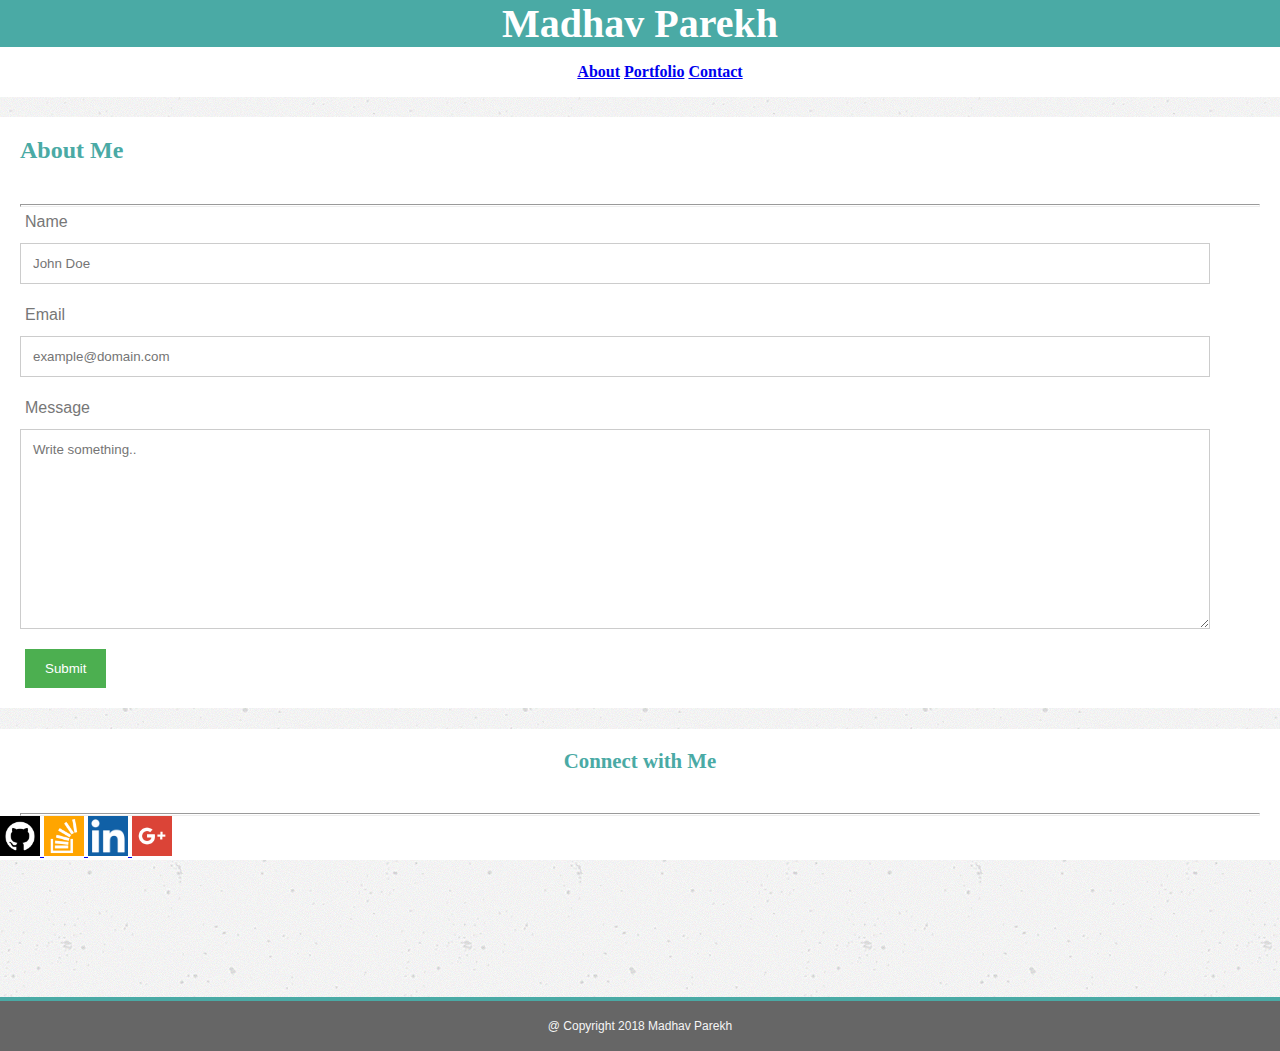
==== contact.html @ 7bb21c58 "created contact.html" ====
<!doctype html>
<html lang="en">
<head>
    <title>About Me :: Bootstrap-Portfolio</title>
    <!-- Required meta tags -->
    <meta charset="utf-8">
    <meta name="viewport" content="width=device-width, initial-scale=1, shrink-to-fit=no">

    <!-- Bootstrap CSS -->
    <link rel="stylesheet" href="https://maxcdn.bootstrapcdn.com/bootstrap/4.0.0-beta.2/css/bootstrap.min.css" integrity="sha384-PsH8R72JQ3SOdhVi3uxftmaW6Vc51MKb0q5P2rRUpPvrszuE4W1povHYgTpBfshb" crossorigin="anonymous">
    <link rel="stylesheet" href="styles.css">
    <link rel="stylesheet" href="assets/css/style.css">

</head>
<body>
    <div class="container-fluid" id="navbar">
        <div class="container p-0" id=cont_nav>
            <nav class="navbar navbar-expand-sm navbar-light bg-faded p-0 m-0">
                <div id="nav-brand" class="p-3 mr-auto">
                    <a class="navbar-brand h1 p-0 m-0" id="h1_name">Madhav Parekh</a>
                </div>
                <div class="navbar-collapse" id="navbar1">
                    <ul class="navbar-nav ml-auto">
                        <li class="nav-item">
                            <a class="nav-link p-2" href="index.html">About</a>
                        </li>
                        <li class="nav-item active">
                            <a class="nav-link p-2" href="portfolio.html">Portfolio</a>
                        </li>
                        <li class="nav-item">
                            <a class="nav-link p-2" href="contact.html">Contact</a>
                        </li>
                    </ul>
                </div>
            </nav>
        </div>
    </div>
    <div class="container-fluid mt-1" id="back_ground">
        <div class="container p-0">
            <div class="row">

                <div class="col-sm-7 mr-auto mt-3 mb-3" id="about_me_box">
                    <h2 class="mb-0">About Me</h2>
                    <hr>
                    <form action="#">
                        <label for="name">Name</label>
                        <br>
                        <input type="text" id="name" name="name" placeholder="John Doe">
                        <br>
                        <label for="email">Email</label>
                        <br>
                        <input type="text" id="email" name="email" placeholder="example@domain.com">
                        <br>
                        <label for="message">Message</label>
                        <br>
                        <textarea id="message" name="message" placeholder="Write something.." style="height:200px"></textarea>
                        <br>
                        <input type="submit" value="Submit">
                    </form>
                
                </div>
                <div class="col-sm-4 ml-auto mt-3 mb-3 mr-0">
                    <div id="connect_box">
                        <h3 class="m-0" id="center">
                            Connect with Me
                        </h3>
                        <hr>
                        <div class="text-center">
                            <a href="https://github.com/madhavparekh" rel="publisher" target="_blank" >
                                <img src="assets/images/github_square_black-128.png" alt="GitHub" class="img-fluid m-3" width="40" height="40">
                            </a>

                            <a href="https://stackoverflow.com/users/8994315/madhav-parekh?tab=profile" rel="publisher" target="_blank" >
                                <img src="assets/images/stackoverflow_sq.png" alt="StackOverFlow" class="img-fluid m-3" width="40" height="40">
                            </a>

                            <a href="https://www.linkedin.com/in/madhav-parekh-6743a81" rel="publisher" target="_blank" >
                                <img src="assets/images/Linkedin-logo-200x200.png" alt="LinkedIn" class="img-fluid m-3" width="40" height="40">
                            </a>

                            <a href="https://plus.google.com/u/0/+MadhavParekhPlus" rel="publisher" target="_blank" >
                                <img src="assets/images/googleplus_sq.png" alt="Google+" class="img-fluid m-3" width="40" height="40">
                            </a>
                        </div>
                    </div>
                </div>
            </div>

        </div>
    </div>
    

    <footer class="footer">
        <div class="container">
        <p>@ Copyright 2018 Madhav Parekh</p>
        </div>
    </footer>

    <!-- Optional JavaScript -->
    <!-- jQuery first, then Popper.js, then Bootstrap JS -->
    <script src="https://code.jquery.com/jquery-3.2.1.slim.min.js" integrity="sha384-KJ3o2DKtIkvYIK3UENzmM7KCkRr/rE9/Qpg6aAZGJwFDMVNA/GpGFF93hXpG5KkN" crossorigin="anonymous"></script>
    <script src="https://cdnjs.cloudflare.com/ajax/libs/popper.js/1.12.3/umd/popper.min.js" integrity="sha384-vFJXuSJphROIrBnz7yo7oB41mKfc8JzQZiCq4NCceLEaO4IHwicKwpJf9c9IpFgh" crossorigin="anonymous"></script>
    <script src="https://maxcdn.bootstrapcdn.com/bootstrap/4.0.0-beta.2/js/bootstrap.min.js" integrity="sha384-alpBpkh1PFOepccYVYDB4do5UnbKysX5WZXm3XxPqe5iKTfUKjNkCk9SaVuEZflJ" crossorigin="anonymous"></script>

</body>
</html>
---- styles.css ----
/* body{
    background-color: #4aaaa5;
} */

#nav-brand{
    color: white;
    background-color: #4aaaa5;
    text-align: center;
}

#navbar, #navbar1{
    font-family: Georgia, 'Times New Roman', Times, serif;
    font-weight: bold;
}

#h1_name{
    color: white;
    font-size: 2.5rem;
    /* font-family: Georgia, 'Times New Roman', Times, serif; */
}

#navbar{
    background-color: #ffffff;
}

#navbar1{
    text-align: center;
}
.navbar-nav{
    display: inline-block;
}

.navbar-nav li{
    display: inline-block;
}

@media screen and (max-width: 768px) {
} 

@media screen and (max-width: 575px) {
    #nav-brand{
        width: 100%;
        margin: 0;
    }
     
    #navbar1{
        width: 100%;
        margin: 0;
    }

    #cont_nav{
        width: 100%;
    }
}
---- assets/css/style.css ----
html, .footer p{
    height: 100%;
}

body {
    height: 100%; /* Avoid the IE 10-11 `min-height` bug. */
    background: #4aaaa5;
    margin: 0;
    margin-bottom: 54px;
    /* display: flex;
    flex-direction: column; */
    height: 100vh;
}

header{
    display: flex;
    background-color: #ffffff;
    border: #cccccc;
    overflow: hidden;
    z-index: -1;
}

header div {
    width: 960px;
    margin: 0 auto;
}

header h1 {
    float: left;
    margin: 0;
    color: white;
    background-color: #4aaaa5;
    padding: 20px;
 }
header nav {
    height: 100%;
    float: right;
    margin-top: 12px;
    margin: 0 auto;
    display: flex;
    align-items: center;
}

header nav a {
    padding: 20px;
    color: #777777;
    text-align: center;
    text-decoration: none;
    font-family: 'Arial', 'Helvetica Neue', Helvetica, sans-serif;
}

a:hover {
    background-color: #ddd;
    color: black;
}

#back_ground{
    background-image: url("../images/concrete-texture.png");
    overflow: auto;
    height: 100%;
    /* flex: 1 0 auto; */
}

#content_area{
    width: 960px;
    margin: 0 auto;
    background-color: #ffffff;
    border: #dddddd;
    margin-top: 20px;

}

/*img hover*/
.a1 img:last-child {
    display: none;
}
.a1:hover img:last-child {
    display: block;
}
.a1:hover img:first-child {
    display: none;
}

h1, h2, h3 {
    font-family: Georgia, 'Times New Roman', Times, serif;
    color: #4aaaa5;
    /* font-weight: bold; */
}

h1{
    font-size: 2.0em;
}

h2{
    margin-left: 20px;
    padding-top: 20px;
    padding-bottom: 20px;
    /* font-size: 1.5em; */
}

h3{
    padding-top: 20px;
    padding-bottom: 20px;
    font-size: 1.3em;
}

p, input, label, textarea, .footer{
    font-family: 'Arial', 'Helvetica Neue', Helvetica, sans-serif;
    color: #777777;
}

p{
    margin: 20px;
}

hr{
    margin: 0px 20px 0px 20px;
    height: 1px;
}

#center{
    text-align: center;
}

.profile_pic {
    width: 200px;
    height: 300px;
    float: left;
    margin: 20px;
    /* margin-right: 20px;
    margin-left: 20px;
    margin-bottom: 20px; */
}

#flex_view{
    margin: 0 auto;
    display: flex;
    flex-direction: row;
    justify-content: center;
    align-items: center;
}

.connect_logo {
    width: 40px;
    height: 40px;
    margin: 10px;
}

#connect_box {
    /* width: 270px; */
    min-width: 250px;
    background-color: #ffffff;
    border: #dddddd;
    /* float: right; */
}

#about_me_box {
    /* width: 650px; */
    background-color: #ffffff;
    border: #dddddd;
    /* float: left; */
    margin-bottom: 20px;
}

.clear{
    clear: both;
}

.footer{
    position: relative;
    width: 100%;
    /* flex-shrink: 0; */
    bottom: 0;
    margin-top: 4px;
    margin-bottom: 0px;
    height: 50px;
    background-color: #666666;
    line-height: 50px;
}

.footer p{
    margin: 0 auto;
    font-size: 75%;
    color: whitesmoke;
    display: flex;
    justify-content: center;
    align-items: center;
}

/* Contact Box CSS*/
input[type=text], textarea {
    width: 93%;
    padding: 12px;
    border: 1px solid #ccc;
    box-sizing: border-box;
    margin-left: 20px;
    margin-right: 20px;
    margin-top: 6px;
    margin-bottom: 16px;
    resize: vertical;
}

input[type=submit] {
    background-color: #4CAF50;
    color: white;
    margin-bottom: 20px;
    padding: 12px 20px;
    border: none;
    cursor: pointer;
}

input[type=submit]:hover {
    background-color: #45a049;
}

label{
    display: inline-block;
    margin: 6px 6px 6px 25px;
}

input{
    margin-left: 25px;
}

/*portfolio css*/
.portfolio_content{
    display: flex;
    flex-wrap: wrap;
    justify-content: space-around;
}

.portfolio{
    position: relative;
    width: 275px;
    margin-top: 20px;
    margin-bottom: 20px;
    /* margin: 10px; */
}

.portfolio img{
    width: 275px;
    height: 183px;
    /* margin: 12px; */
}

.port_text_banner {
    width: 275px;
    position: absolute;
    top: 70%;
    left: 50%;
    transform: translate(-50%, -50%);
 }

 .port_text_banner h3 {
    text-align: center;
    background-color: #4aaaa5;
    color: white;
 }
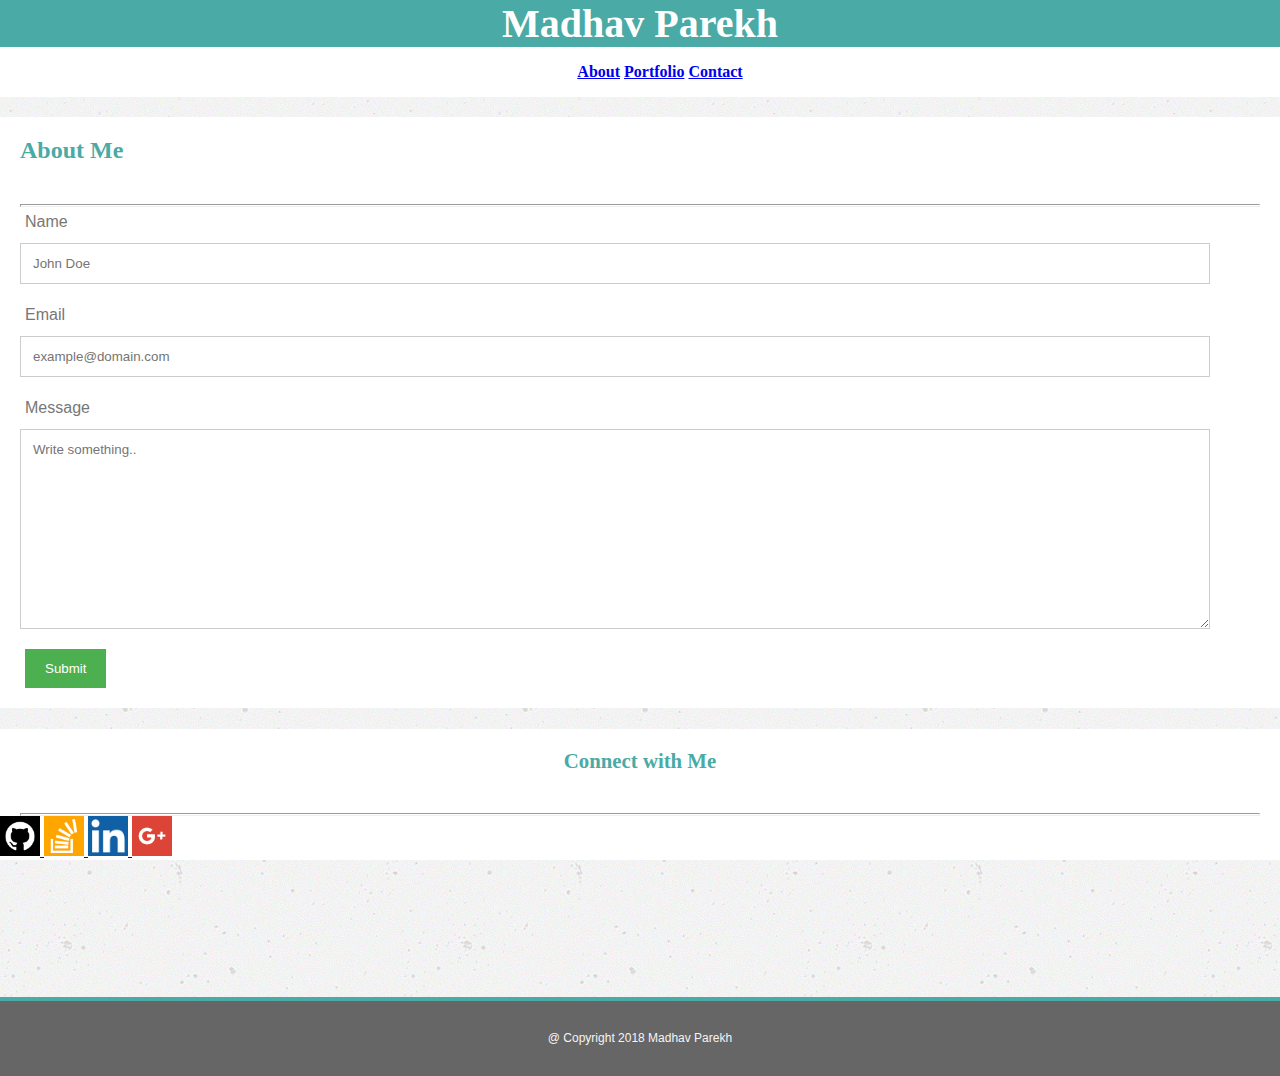
==== commit 893b28e9: "cleaned up style.css" ====
--- a/contact.html
+++ b/contact.html
@@ -24,10 +24,10 @@
                         <li class="nav-item">
                             <a class="nav-link p-2" href="index.html">About</a>
                         </li>
-                        <li class="nav-item active">
+                        <li class="nav-item">
                             <a class="nav-link p-2" href="portfolio.html">Portfolio</a>
                         </li>
-                        <li class="nav-item">
+                        <li class="nav-item active">
                             <a class="nav-link p-2" href="contact.html">Contact</a>
                         </li>
                     </ul>
--- a/assets/css/style.css
+++ b/assets/css/style.css
@@ -6,13 +6,13 @@
     height: 100%; /* Avoid the IE 10-11 `min-height` bug. */
     background: #4aaaa5;
     margin: 0;
-    margin-bottom: 54px;
+    margin-bottom: 79px;
     /* display: flex;
-    flex-direction: column; */
-    height: 100vh;
-}
-
-header{
+    flex-direction: column;
+    height: 100vh; */
+}
+
+/* header{
     display: flex;
     background-color: #ffffff;
     border: #cccccc;
@@ -47,7 +47,7 @@
     text-align: center;
     text-decoration: none;
     font-family: 'Arial', 'Helvetica Neue', Helvetica, sans-serif;
-}
+} */
 
 a:hover {
     background-color: #ddd;
@@ -132,13 +132,13 @@
     margin-bottom: 20px; */
 }
 
-#flex_view{
+/* #flex_view{
     margin: 0 auto;
     display: flex;
     flex-direction: row;
     justify-content: center;
     align-items: center;
-}
+} */
 
 .connect_logo {
     width: 40px;
@@ -173,9 +173,9 @@
     bottom: 0;
     margin-top: 4px;
     margin-bottom: 0px;
-    height: 50px;
+    height: 75px;
     background-color: #666666;
-    line-height: 50px;
+    line-height: 75px;
 }
 
 .footer p{
@@ -255,4 +255,56 @@
     text-align: center;
     background-color: #4aaaa5;
     color: white;
- }+ }
+
+ /* bootstrap impementation*/
+#nav-brand{
+    color: white;
+    background-color: #4aaaa5;
+    text-align: center;
+}
+
+#navbar, #navbar1{
+    font-family: Georgia, 'Times New Roman', Times, serif;
+    font-weight: bold;
+}
+
+#h1_name{
+    color: white;
+    font-size: 2.5rem;
+    /* font-family: Georgia, 'Times New Roman', Times, serif; */
+}
+
+#navbar{
+    background-color: #ffffff;
+}
+
+#navbar1{
+    text-align: center;
+}
+.navbar-nav{
+    display: inline-block;
+}
+
+.navbar-nav li{
+    display: inline-block;
+}
+
+@media screen and (max-width: 768px) {
+} 
+
+@media screen and (max-width: 575px) {
+    #nav-brand{
+        width: 100%;
+        margin: 0;
+    }
+     
+    #navbar1{
+        width: 100%;
+        margin: 0;
+    }
+
+    #cont_nav{
+        width: 100%;
+    }
+}
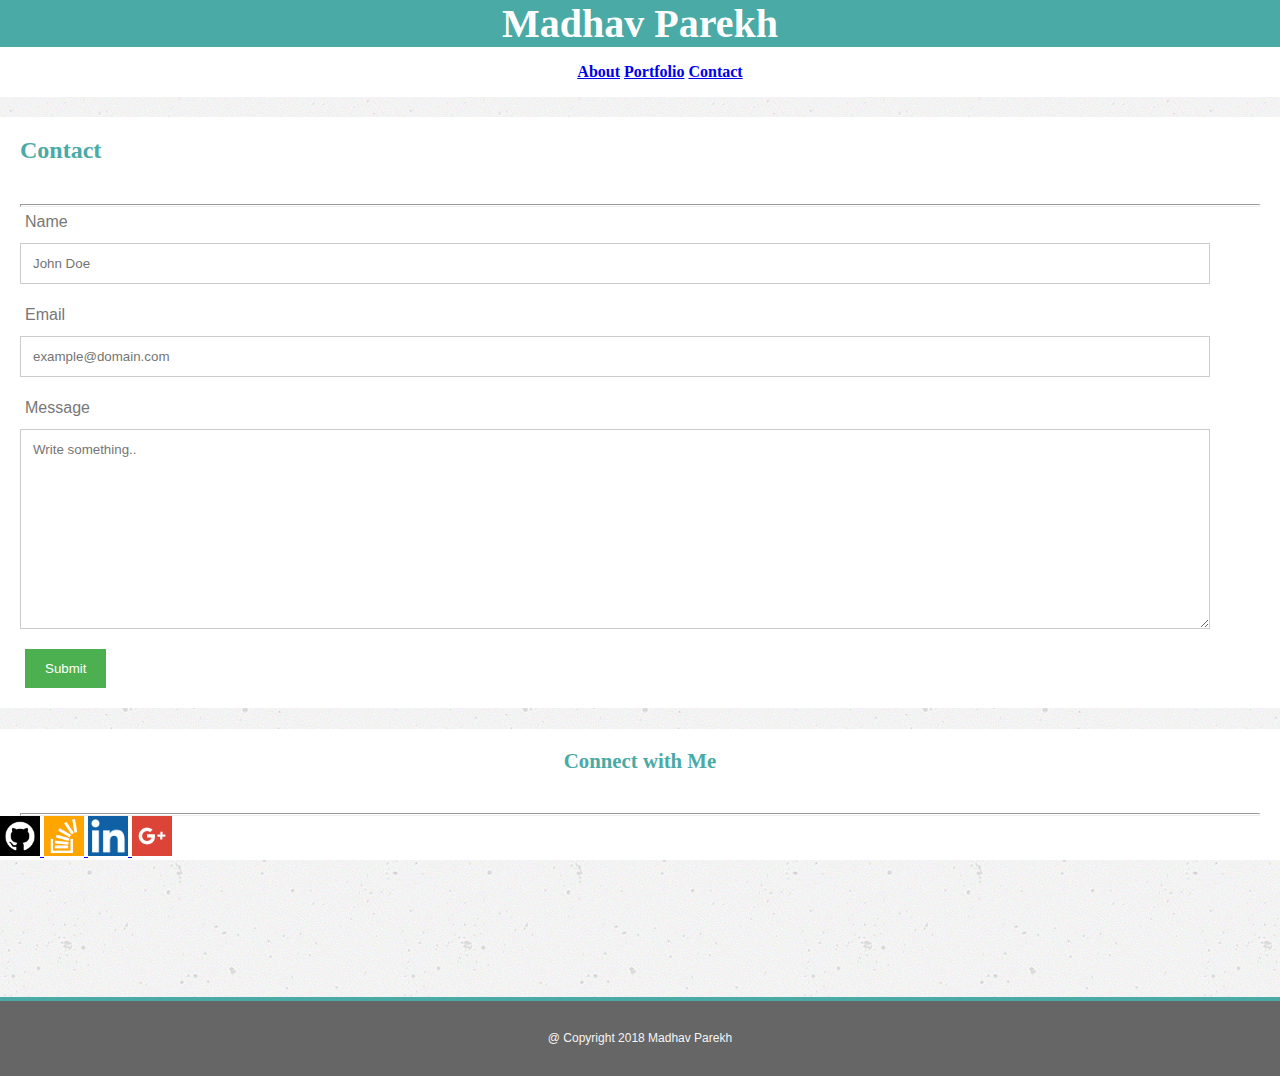
==== commit 9d1c643d: "changed titles to match htmls" ====
--- a/contact.html
+++ b/contact.html
@@ -1,14 +1,13 @@
 <!doctype html>
 <html lang="en">
 <head>
-    <title>About Me :: Bootstrap-Portfolio</title>
+    <title>Contact :: Bootstrap-Portfolio</title>
     <!-- Required meta tags -->
     <meta charset="utf-8">
     <meta name="viewport" content="width=device-width, initial-scale=1, shrink-to-fit=no">
 
     <!-- Bootstrap CSS -->
     <link rel="stylesheet" href="https://maxcdn.bootstrapcdn.com/bootstrap/4.0.0-beta.2/css/bootstrap.min.css" integrity="sha384-PsH8R72JQ3SOdhVi3uxftmaW6Vc51MKb0q5P2rRUpPvrszuE4W1povHYgTpBfshb" crossorigin="anonymous">
-    <link rel="stylesheet" href="styles.css">
     <link rel="stylesheet" href="assets/css/style.css">
 
 </head>
@@ -40,7 +39,7 @@
             <div class="row">
 
                 <div class="col-sm-7 mr-auto mt-3 mb-3" id="about_me_box">
-                    <h2 class="mb-0">About Me</h2>
+                    <h2 class="mb-0">Contact</h2>
                     <hr>
                     <form action="#">
                         <label for="name">Name</label>
